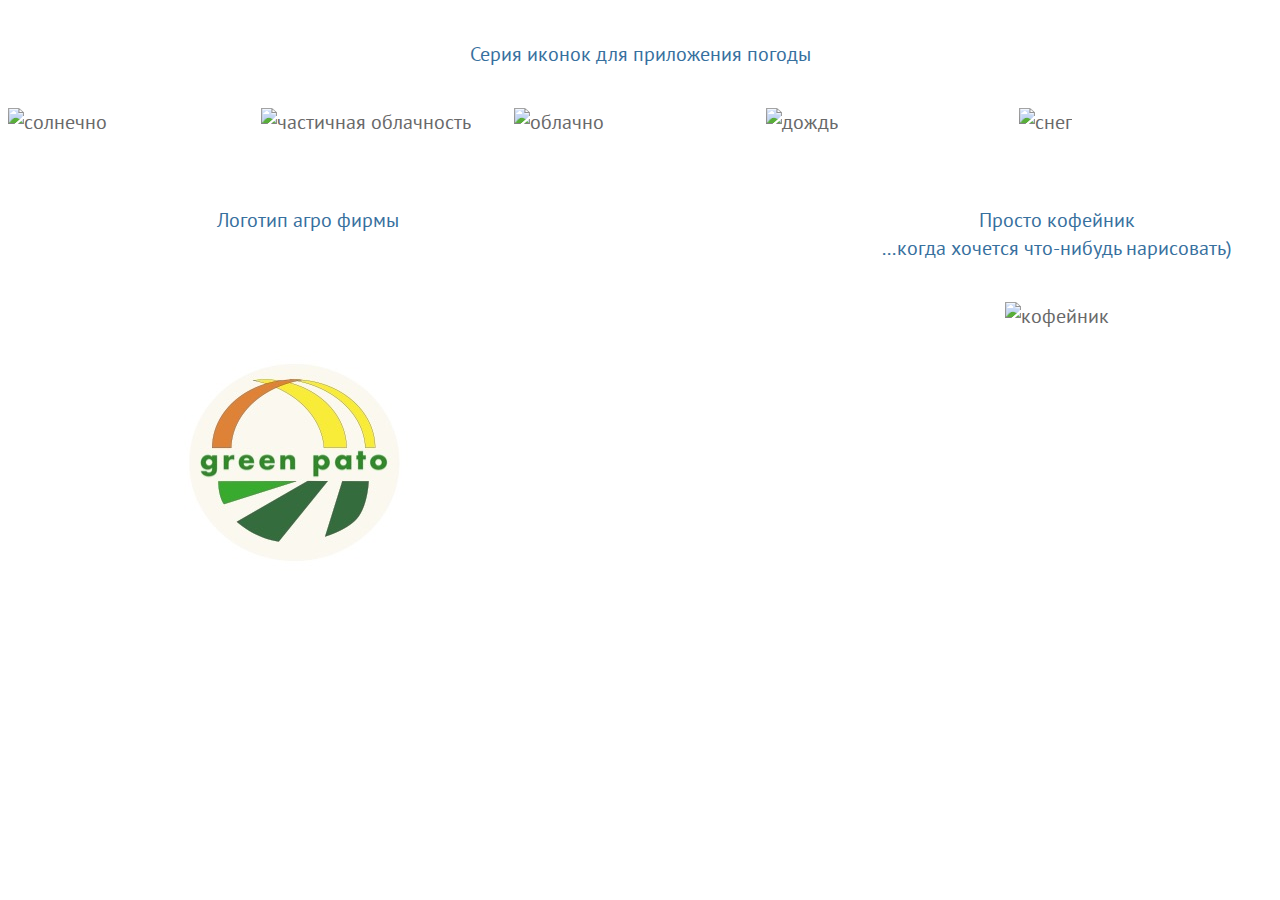
==== 2.html @ 3dc23888 "initial commit" ====
<!DOCTYPE html>
<html lang="ru">
	<head>
		<meta charset="utf-8">
		<meta name="viewport" content="width=device-width, initial-scale=1.0">
		<style>
@font-face {
    font-family: 'PT Sans';
    src: url('fonts/PTSans-Bold.woff2') format('woff2');
    font-weight: bold;
    font-style: normal;
    font-display: swap;
}

@font-face {
    font-family: 'PT Sans';
    src: url('fonts/PTSans-Regular.woff2') format('woff2');
    font-weight: normal;
    font-style: normal;
    font-display: swap;
}

@font-face {
    font-family: 'PT Sans';
    src: url('fonts/PTSans-Italic.woff2') format('woff2');
    font-weight: normal;
    font-style: italic;
    font-display: swap;
}
            body{
                font: normal 400 20px/28px 'PT Sans';
                color: #696969;
            }
            .container{
                display: flex;
                flex: none;
                align-items: center; 
                align-content: center;
            }
            
            .element1{
                width: 20%;
            }
            
            p{
                font: normal 400 20px/28px 'PT Sans';
                text-align: center;
                margin: 40px;
                color: rgb(55, 112, 158);
            }
            .element2{
                float: left;
                margin-top: 30px;
                text-align: center;
            }
            .element3{
                float: right;
                margin-top: 30px;
                text-align: center;
            }
            .logo{
                margin-top: -35px;
            }
        </style>
		<title>Примеры работ в векторе</title>
	</head>
	
	<body>
        <p>Серия иконок для приложения погоды</p>
        <div class="container">           
                <div class="element1">
                <img src='images/sunny.jpeg' alt='солнечно'>
                </div>
                <div class="element1">
                <img src='images/partly cloudy.jpeg' alt='частичная облачность'>
                </div>
                <div class="element1">
                <img src='images/cloudy.jpeg' alt='облачно'>
                </div>
            
                <div class="element1">
                <img src='images/rain.jpeg' alt='дождь'>
                </div>
                <div class="element1">
                <img src='images/snow.jpeg' alt='снег'>
                </div>
        </div>
            <div class="element2">
                <p>Логотип агро фирмы</p>
                <img src='images/logo.jpeg' alt='логотип' class="logo">
            </div>
            <div class="element3">
                <p>Просто кофейник<br>...когда хочется что-нибудь нарисовать)</p>
                <img src='images/kettle.jpeg' alt="кофейник">
            </div>
       
	</body>
</html>
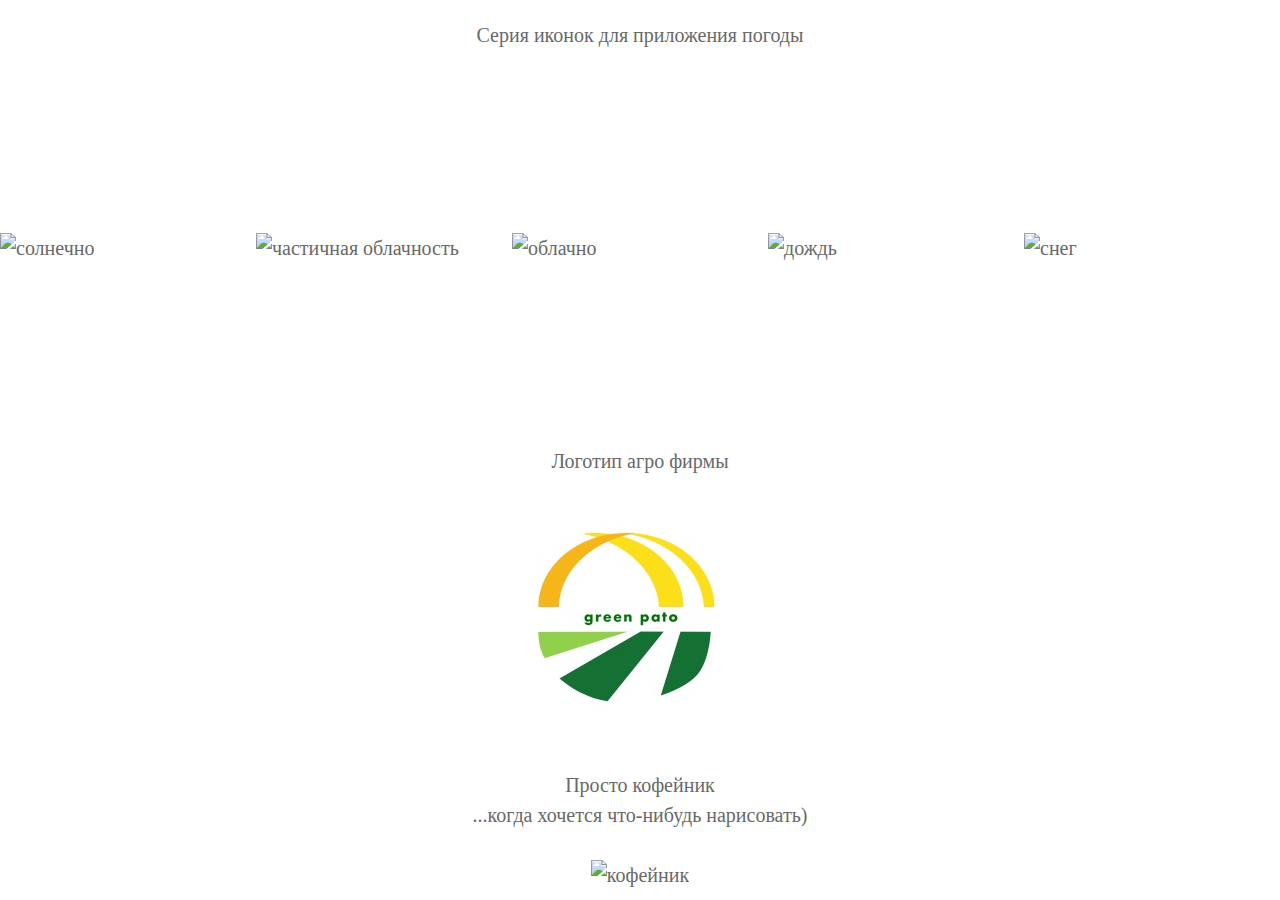
==== commit 163fb5ca: "page 2 added" ====
--- a/2.html
+++ b/2.html
@@ -3,94 +3,35 @@
 	<head>
 		<meta charset="utf-8">
 		<meta name="viewport" content="width=device-width, initial-scale=1.0">
-		<style>
-@font-face {
-    font-family: 'PT Sans';
-    src: url('fonts/PTSans-Bold.woff2') format('woff2');
-    font-weight: bold;
-    font-style: normal;
-    font-display: swap;
-}
-
-@font-face {
-    font-family: 'PT Sans';
-    src: url('fonts/PTSans-Regular.woff2') format('woff2');
-    font-weight: normal;
-    font-style: normal;
-    font-display: swap;
-}
-
-@font-face {
-    font-family: 'PT Sans';
-    src: url('fonts/PTSans-Italic.woff2') format('woff2');
-    font-weight: normal;
-    font-style: italic;
-    font-display: swap;
-}
-            body{
-                font: normal 400 20px/28px 'PT Sans';
-                color: #696969;
-            }
-            .container{
-                display: flex;
-                flex: none;
-                align-items: center; 
-                align-content: center;
-            }
-            
-            .element1{
-                width: 20%;
-            }
-            
-            p{
-                font: normal 400 20px/28px 'PT Sans';
-                text-align: center;
-                margin: 40px;
-                color: rgb(55, 112, 158);
-            }
-            .element2{
-                float: left;
-                margin-top: 30px;
-                text-align: center;
-            }
-            .element3{
-                float: right;
-                margin-top: 30px;
-                text-align: center;
-            }
-            .logo{
-                margin-top: -35px;
-            }
-        </style>
+        <link rel="stylesheet" href="styles.css">
 		<title>Примеры работ в векторе</title>
 	</head>
 	
 	<body>
-        <p>Серия иконок для приложения погоды</p>
-        <div class="container">           
+        <p class = "page2">Серия иконок для приложения погоды</p>
+        <div class="container2">           
                 <div class="element1">
-                <img src='images/sunny.jpeg' alt='солнечно'>
+                    <img src='images/sunny.jpeg' alt='солнечно'>
                 </div>
-                <div class="element1">
-                <img src='images/partly cloudy.jpeg' alt='частичная облачность'>
+                    <div class="element1">
+                        <img src='images/partly cloudy.jpeg' alt='частичная облачность'>
                 </div>
-                <div class="element1">
-                <img src='images/cloudy.jpeg' alt='облачно'>
+                    <div class="element1">
+                        <img src='images/cloudy.jpeg' alt='облачно'>
                 </div>
-            
-                <div class="element1">
-                <img src='images/rain.jpeg' alt='дождь'>
+                    <div class="element1">
+                        <img src='images/rain.jpeg' alt='дождь'>
                 </div>
-                <div class="element1">
-                <img src='images/snow.jpeg' alt='снег'>
+                    <div class="element1">
+                        <img src='images/snow.jpeg' alt='снег'>
                 </div>
         </div>
             <div class="element2">
-                <p>Логотип агро фирмы</p>
+                <p class = "page2">Логотип агро фирмы</p>
                 <img src='images/logo.jpeg' alt='логотип' class="logo">
             </div>
             <div class="element3">
-                <p>Просто кофейник<br>...когда хочется что-нибудь нарисовать)</p>
+                <p class = "page2">Просто кофейник<br>...когда хочется что-нибудь нарисовать)</p>
                 <img src='images/kettle.jpeg' alt="кофейник">
             </div>
        
--- a/styles.css
+++ b/styles.css
@@ -0,0 +1,171 @@
+@font-face {
+    font-family: 'PT Sans';
+    src: url('fonts/PTSans-Bold.woff2') format('woff2');
+    font-weight: bold;
+    font-style: normal;
+    font-display: swap;
+}
+
+@font-face {
+    font-family: 'PT Sans';
+    src: url('fonts/PTSans-Regular.woff2') format('woff2');
+    font-weight: normal;
+    font-style: normal;
+    font-display: swap;
+}
+
+@font-face {
+    font-family: 'PT Sans';
+    src: url('fonts/PTSans-Italic.woff2') format('woff2');
+    font-weight: normal;
+    font-style: italic;
+    font-display: swap;
+}
+/* global reset */
+html, body, body div, div, span, label, h1, h2, h3, h4, h5, h6, p, a, em, img, s, small, strong, sub, sup, b, u, i, dl, dt, dd, ol, ul, li, button, form, fieldset, article, aside, footer, header, main, nav, section, input, textarea, select, option {
+    margin: 0;
+    padding: 0;
+    border: none;
+    outline: none;
+    background: none;
+}
+html * {
+    max-height: 1000000px;
+}
+
+/* common */
+a {
+    text-decoration: none;
+    color: #696969; 
+    cursor: pointer;
+}
+a:hover {
+    text-decoration: underline;
+}
+h1{
+    text-align: center;
+    font-weight: 700;
+    font-size: 36px;
+    line-height: 80px;
+}
+p {
+    font-style: italic;
+    margin: 15px;
+}
+span {
+    color: #800000;
+}
+ul{
+    padding: 0 70px;
+}
+ul a{
+    display: inline-block;
+    position: relative;
+    bottom: 7px;
+}
+li{
+    font-weight: normal;
+    font-style: normal;
+    list-style-image: url('images/marker.svg');
+}
+
+/* structure */
+html {
+    height: 100%;
+}
+body {
+    min-height: 100%;
+    margin: 0;
+    font: normal 400 20px/30px 'PT Sans';
+    color: #696969;
+    display: grid;
+    grid-template-rows: auto 1fr auto;
+    grid-template-areas: "a" "b" "c";
+}
+header {
+    height: 100px;
+    background: #FFF8DC;
+    grid-area: a;
+}
+main {
+    background-image: url('images/bckgr.jpeg');
+    grid-area: b;
+}
+footer {
+    height: 100px;
+    background: #696969;
+    grid-area: c;
+}
+
+/*header*/
+header img{
+    position: absolute;
+    top: 25px;
+    left: 80px;
+}
+header img{
+    width: 50px;
+}
+
+/*main*/
+.container{
+    display: flex;
+    flex: none;
+    align-items: center;
+    width: 90%;
+}
+.liner{
+    height: 1px;
+    border-top: 1px solid rgba(142,114,75,.4);
+}
+main img{
+    align-self: flex-start;
+    width: 600px;
+    clip-path: circle(38%);
+}
+.text{
+    width: 90%;
+    padding: 5px 30px 30px;
+    background: rgba(255,248,220,.3);
+}
+
+/*PAGE2*/
+.container2{
+    display: flex;
+    flex: none;
+    align-items: center; 
+    align-content: center;
+}
+            
+.element1{
+    width: 20%;
+}
+.element2{
+    float: left;
+    text-align: center;
+}
+.element2 img{
+    width: auto;
+    padding: 10px;
+}
+.element3{
+    float: right;
+    text-align: center;
+}
+.element3 img{
+    padding: 10px;
+}
+
+.page2 {
+    font-style: normal;
+    text-align: center;
+    margin: 20px;
+    color: #696969;
+}
+/*footer*/
+footer p {
+    text-align: center;
+    color: #696969;
+    font-style: normal;
+    padding: 20px;
+}